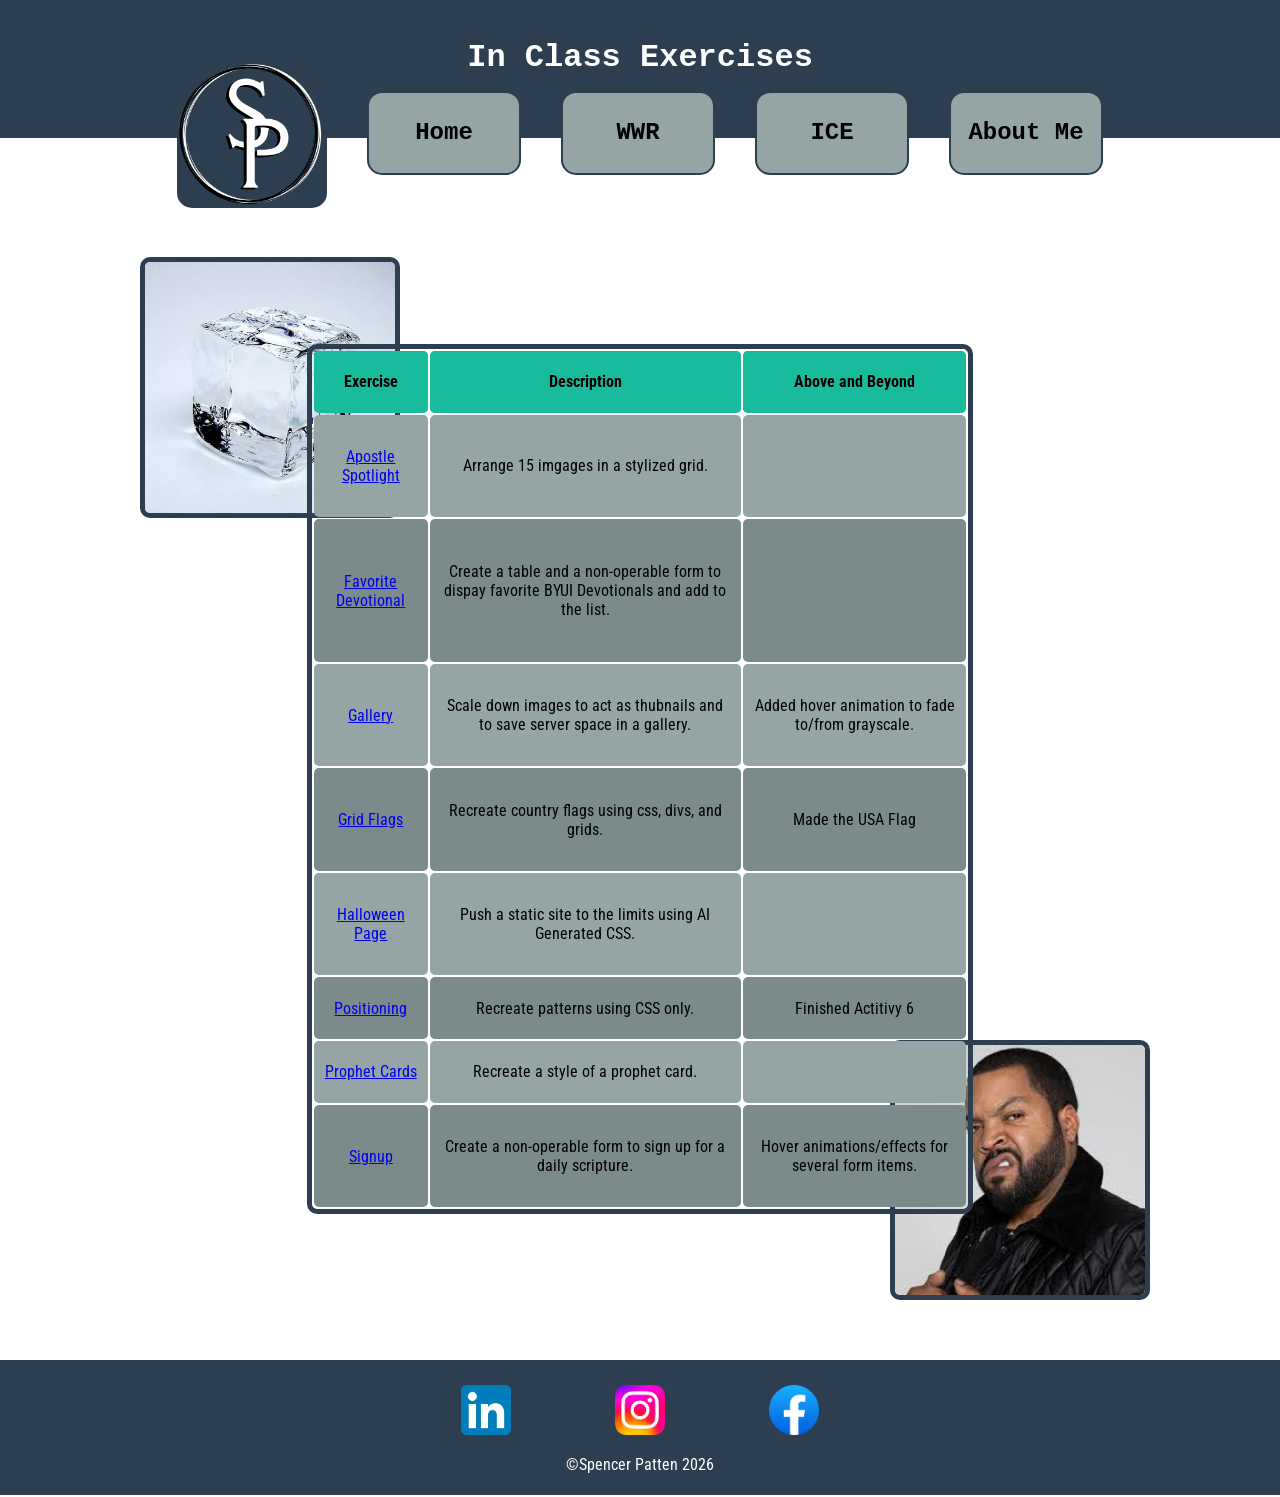
==== ice/index.html @ 2fd1a89c "Lots has been updated" ====
<!DOCTYPE html>
<html>
<head>
    <meta charset="UTF-8">
    <meta name="viewport" content="width=device-width, initial-scale=1.0">
    <title>In Class Exercises</title>
    <link rel="stylesheet" href="styles/styles.css">
    <link rel="stylesheet" href="../styles/styles.css">
    <link rel="icon" href="../images/sp.png">
    <style>
        @import url('https://fonts.googleapis.com/css2?family=Roboto+Condensed:ital,wght@0,100..900;1,100..900&display=swap');
    </style>
</head>
<body>
    <div id="main-container">
        <header class="portal-header">
            <h1>In Class Exercises</h1>
            <nav class="portal-navbar">
                <img src="../images/sp.png" alt="My Logo" class="logo">
                <ul>
                    <li><a href="../index.html"><strong>Home</strong></a></li>
                    <li><a href="../wwr/index.html"><strong>WWR</strong></a></li>
                    <li><a href="index.html" target="_blank"><strong>ICE</strong></a></li>
                    <li><a href="../about_me.html"><strong>About Me</strong></a></li>
                </ul>
            </nav>
        </header>
        <div class="main-body">
            <br>
            <div class="ice-section">
                <img src="../images/ice_cube_the_cube.jpg" alt="An ice cube" class="ice-top-right">
                <table class="ice-table">
                    <tr>
                        <th>Exercise</th>
                        <th>Description</th>
                        <th>Above and Beyond</th>
                    </tr>
                    <tr>
                        <td><a href="apostle_spotlight/apostles.html" target="_blank">Apostle Spotlight</a></td>
                        <td>Arrange 15 imgages in a stylized grid.</td>
                        <td></td>
                    </tr>
                    <tr>
                        <td><a href="favorite_devo/favdevo.html" target="_blank">Favorite Devotional</a></td>
                        <td>Create a table and a non-operable form to dispay favorite BYUI Devotionals and add to the list.</td>
                        <td></td>
                    </tr>
                    <tr>
                        <td><a href="gallery/gallery.html" target="_blank">Gallery</a></td>
                        <td>Scale down images to act as thubnails and to save server space in a gallery.</td>
                        <td>Added hover animation to fade to/from grayscale.</td>
                    </tr>
                    <tr>
                        <td><a href="grid_flags/flags.html" target="_blank">Grid Flags</a></td>
                        <td>Recreate country flags using css, divs, and grids.</td>
                        <td>Made the USA Flag</td>
                    </tr>
                    <tr>
                        <td><a href="halloween/index.html" target="_blank">Halloween Page</a></td>
                        <td>Push a static site to the limits using AI Generated CSS.</td>
                        <td></td>
                    </tr>
                    <tr>
                        <td><a href="positioning/positioning.html" target="_blank">Positioning</a></td>
                        <td>Recreate patterns using CSS only.</td>
                        <td>Finished Actitivy 6</td>
                    </tr>
                    <tr>
                        <td><a href="prophet_cards/oaks.html" target="_blank">Prophet Cards</a></td>
                        <td>Recreate a style of a prophet card.</td>
                        <td></td>
                    </tr>
                    <tr>
                        <td><a href="signup/signup.html" target="_blank">Signup</a></td>
                        <td>Create a non-operable form to sign up for a daily scripture.</td>
                        <td>Hover animations/effects for several form items.</td>
                    </tr>
                </table>
                <img src="../images/ice_cube_the_rapper.jpg" alt="Ice Cube the rapper" class="ice-bottom-left">
            </div>
            <br>
        </div>
        <footer class="portal-footer">
            <a href="https://www.linkedin.com/in/spencer-patten-7b6288326" target="_blank"><img src="../images/LinkedIn_icon.svg.webp" alt="linkedin logo"></a>
            <a href="https://www.instagram.com" target="_blank"><img src="../images/Instagram_logo_2022.svg.webp" alt="instagram logo"></a>
            <a href="https://www.facebook.com" target="_blank"><img src="../images/Facebook_f_logo_(2021).svg.webp" alt="facebook logo"></a>
            <p>&copy;Spencer Patten 2026</p>
        </footer>
    </div>
</body>
</html>
---- ice/styles/styles.css ----
.ice-section {
    display: grid;
    grid-template-columns: repeat(12, 1fr);
    grid-template-rows: repeat(12, 1fr);
}

.ice-section img {
    width: 100%;
    height: auto;
    border: #2c3e50 solid 5px;
    border-radius: 10px;
    z-index: 1;
}


.ice-section table tr:nth-child(even) {
    background-color: #95a5a6;
}
.ice-section table tr:nth-child(odd) {
    background-color: #7b8a8b;
}

.ice-section th, td {
    border-radius: 5px;
    padding: 5px 10px;
}

.ice-section table tr th {
    background-color: #18bc9c;
}

.ice-top-right {
    grid-row: 1 / 4;
    grid-column: 1 / 4;
}
.ice-bottom-left {
    grid-row: 10 / 13;
    grid-column: 10 / 13;
}
.ice-table {
    border: #2c3e50 solid 5px;
    border-radius: 10px;
    grid-row: 2 / 12;
    grid-column: 3 / 11;
    z-index: 2;
    justify-self: center;
}
---- styles/styles.css ----
#main-container {
    text-align: center;
    font-family: "Roboto Condensed", Arial;
    margin: -10px;
}

.portal-header {
    background-color: #2c3e50;
    text-align: center;
    padding: 20px;
}

.portal-header h1 {
    color: white;
    font-family: 'Courier New', Courier, monospace;
}

.portal-navbar {
    display: flex;
    align-items: center;
    justify-content: center;
    height: 20px;
    gap: 40px;
    transform: translateY(25px);
}

.portal-navbar img {
    border-radius: 15px;

}

.logo {
    width: 150px;
    height: auto;
}

.portal-navbar ul {
    display: flex;
    list-style: none;
    gap: 40px;

    margin: 0;
    padding: 0;
}

.portal-navbar a {
    display: flex;
    justify-content: center;
    align-items: center;
    font-size: x-large;
    width: 150px;
    height: 80px;
    font-family: 'Courier New', Courier, monospace;
    text-decoration: none;
    color: black;
    background-color: #95a5a6;
    border: 2px solid #2c3e50;
    border-radius: 15px;
}


.portal-navbar a:hover {
    background-color: #18bc9c;
}


.main-body {
    max-width: 1000px;
    margin: 0 auto;
    display: flex;
    flex-direction: column;
    padding: 80px 0 20px;
    gap: 20px;
}


.body-section {
    display: grid;
    grid-template-columns: 1fr;
    grid-template-rows: 1fr;
    width: 800 px;
}

.body-section img {
    width: 45%;
    height: auto;
    border: #2c3e50 solid 5px;
    border-radius: 10px;
    z-index: 1;
    
}

.image-left {
    grid-column: 1;
    grid-row: 1;
    justify-self: start;
}

.image-right {
    grid-column: 1;
    grid-row: 1;
    z-index: 1;
    justify-self: end;

}

.body-section table {
    border: #2c3e50 solid 5px;
    border-radius: 10px;
}

.body-section th, td {
    border-radius: 5px;
    padding: 5px 10px;
}

.body-section table tr th {
    background-color: #18bc9c;
}

.table-left {
    grid-column: 1;
    grid-row: 1;
    z-index: 2;
    width: 65%;
    height: 80%;
    justify-self: start;
    margin: auto 0;
    background-color: #2c3e50;
}

.table-left tr:nth-child(even) {
    background-color: #95a5a6;
}
.table-left tr:nth-child(odd) {
    background-color: #7b8a8b;
}


.form-right {
    grid-column: 1;
    grid-row: 1;
    z-index: 2;
    width: 60%;
    justify-self: end;
    align-self: center;
    justify-content: center;
    align-content: center;
    border: #2c3e50 solid 5px;
    border-radius: 10px;
    background-color:#7b8a8b;
    padding: 25px;
}

.form-right form{
    font-size:xx-large;
}


.form-right form input {
    border: 2px solid #2c3e50;
    border-radius: 5px;
    height: 40px;
    font-size: large;
}

.form-right form input[type=email] {
    width: 70%;
}

.portal-footer {
    background-color: #2c3e50;
    padding: 5px;
    color: white;
}

.portal-footer img {
    width: 50px;
    margin: 20px 50px 0;
}
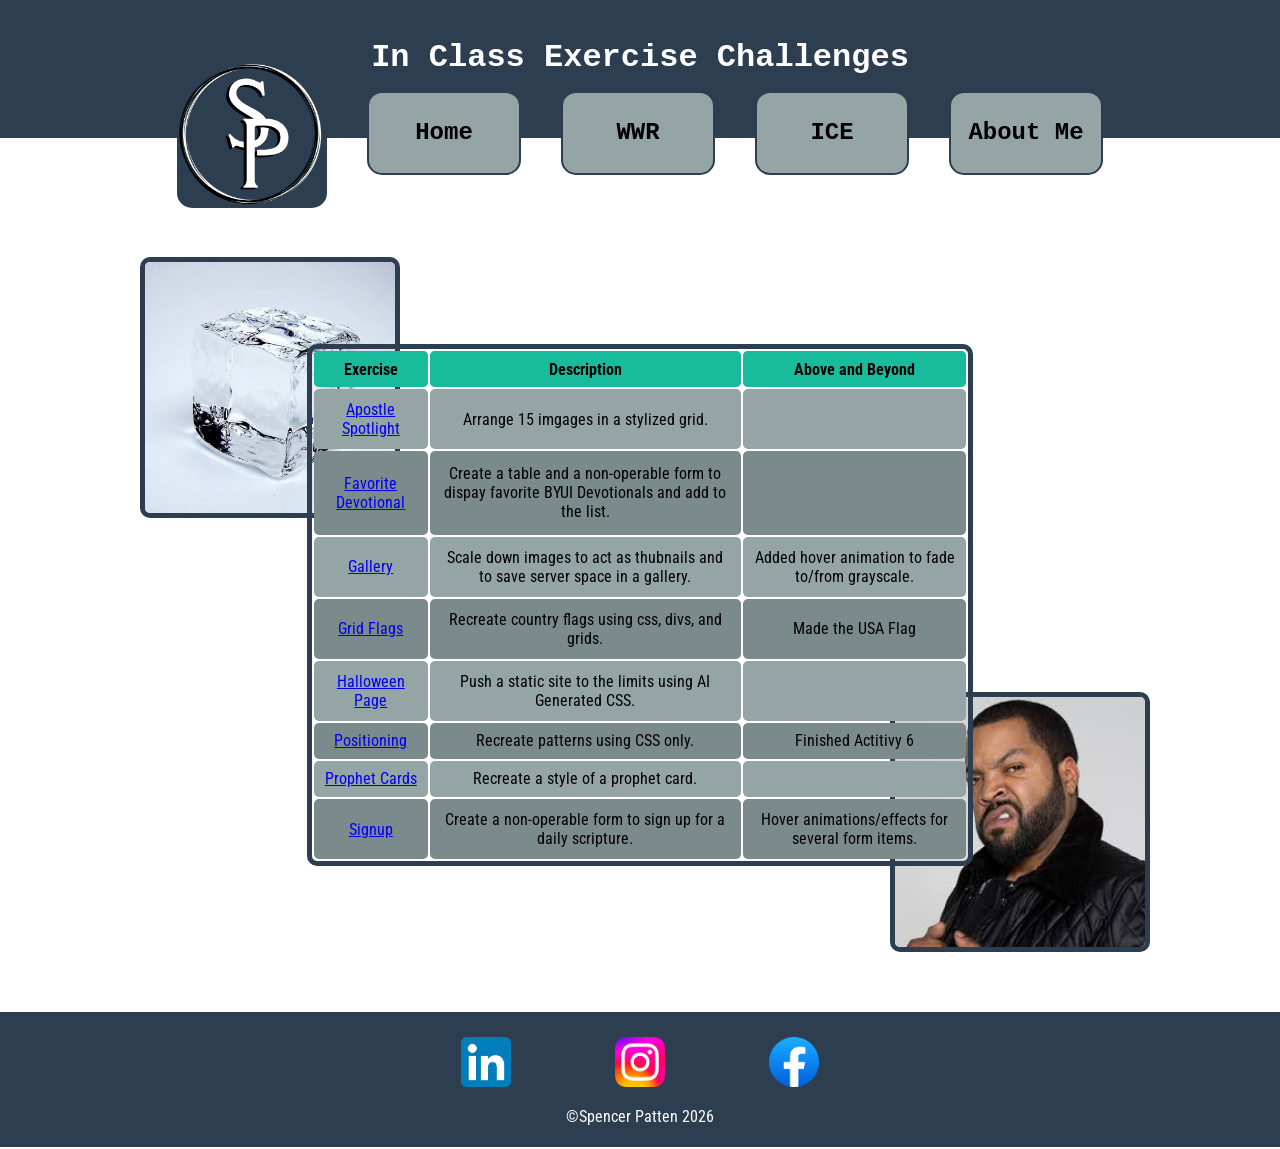
==== commit e54d712d: "added About Me and prettied up ICE index page" ====
--- a/ice/index.html
+++ b/ice/index.html
@@ -14,13 +14,13 @@
 <body>
     <div id="main-container">
         <header class="portal-header">
-            <h1>In Class Exercises</h1>
+            <h1>In Class Exercise Challenges</h1>
             <nav class="portal-navbar">
                 <img src="../images/sp.png" alt="My Logo" class="logo">
                 <ul>
                     <li><a href="../index.html"><strong>Home</strong></a></li>
                     <li><a href="../wwr/index.html"><strong>WWR</strong></a></li>
-                    <li><a href="index.html" target="_blank"><strong>ICE</strong></a></li>
+                    <li><a href="index.html"><strong>ICE</strong></a></li>
                     <li><a href="../about_me.html"><strong>About Me</strong></a></li>
                 </ul>
             </nav>
--- a/ice/styles/styles.css
+++ b/ice/styles/styles.css
@@ -1,7 +1,7 @@
 .ice-section {
     display: grid;
     grid-template-columns: repeat(12, 1fr);
-    grid-template-rows: repeat(12, 1fr);
+    grid-template-rows: repeat(8, 1fr);
 }
 
 .ice-section img {
@@ -34,13 +34,13 @@
     grid-column: 1 / 4;
 }
 .ice-bottom-left {
-    grid-row: 10 / 13;
+    grid-row: 6 / 9;
     grid-column: 10 / 13;
 }
 .ice-table {
     border: #2c3e50 solid 5px;
     border-radius: 10px;
-    grid-row: 2 / 12;
+    grid-row: 2 / 8;
     grid-column: 3 / 11;
     z-index: 2;
     justify-self: center;
--- a/styles/styles.css
+++ b/styles/styles.css
@@ -78,7 +78,6 @@
     display: grid;
     grid-template-columns: 1fr;
     grid-template-rows: 1fr;
-    width: 800 px;
 }
 
 .body-section img {
@@ -101,7 +100,6 @@
     grid-row: 1;
     z-index: 1;
     justify-self: end;
-
 }
 
 .body-section table {
@@ -177,4 +175,25 @@
 .portal-footer img {
     width: 50px;
     margin: 20px 50px 0;
+}
+#about-me-body {
+    width: 600px;
+    margin: 0 auto ;
+    padding: 100px 0 25px;
+    justify-self: center;
+    text-align: start;
+    font-size: larger;
+}
+
+#about-me-body p {
+    margin: 0 0 10px 0;
+}
+
+#about-me-body img {
+    width: 30%;
+    height: auto;
+    float:left;
+    overflow: hidden;
+    border-radius: 10px;
+    margin: 0 10px 10px 0;
 }
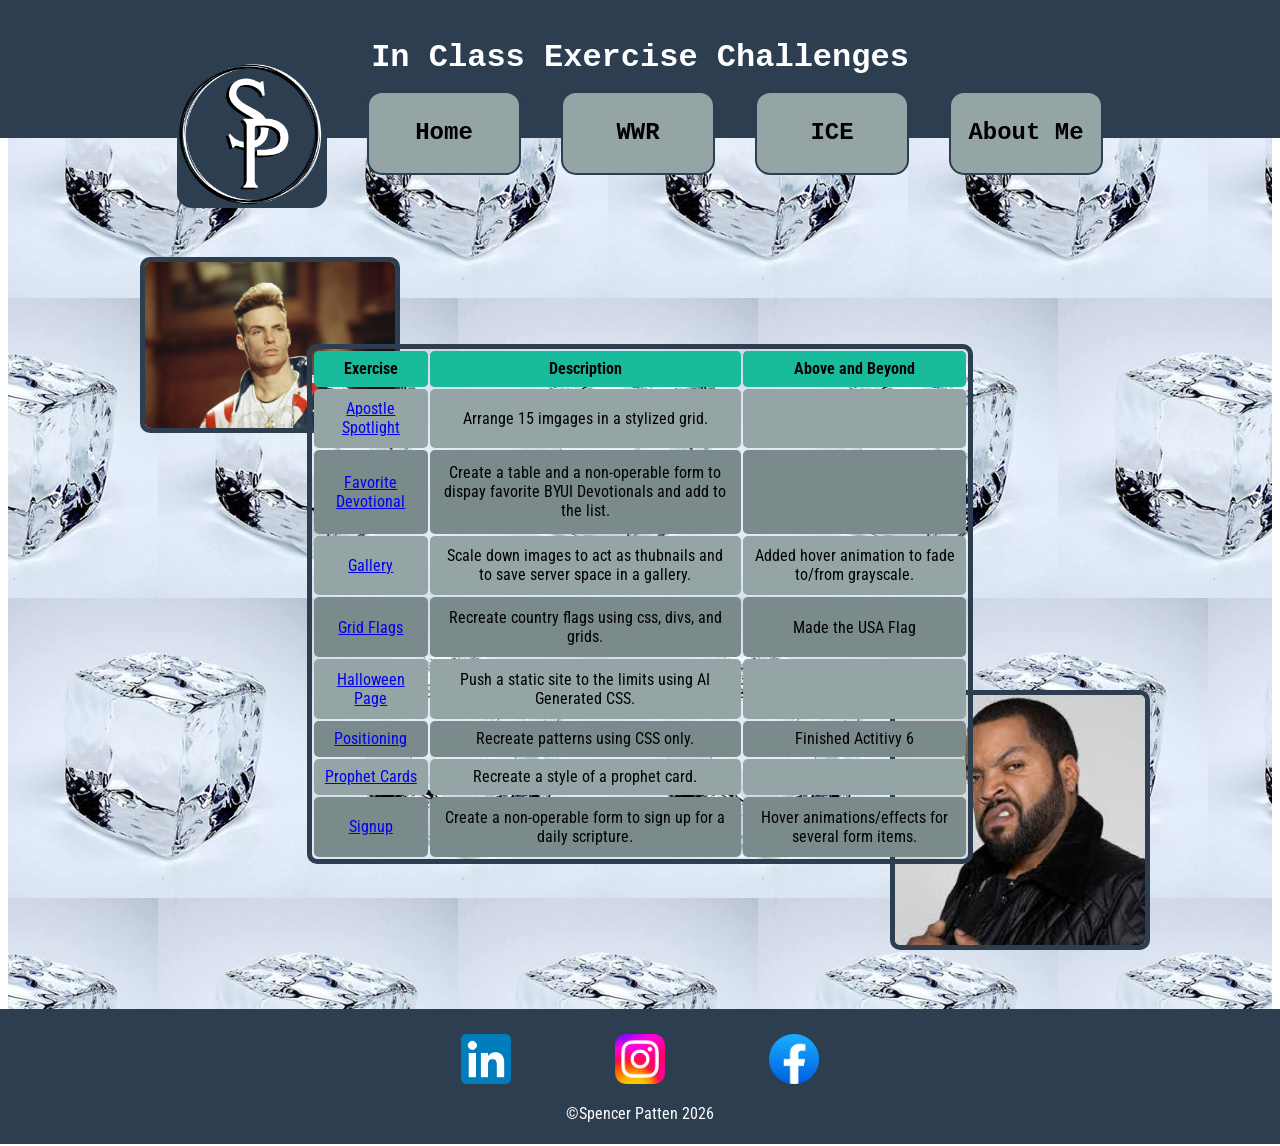
==== commit 82d899ec: "updated ICE page to be more Ice themed." ====
--- a/ice/index.html
+++ b/ice/index.html
@@ -12,80 +12,83 @@
     </style>
 </head>
 <body>
-    <div id="main-container">
-        <header class="portal-header">
-            <h1>In Class Exercise Challenges</h1>
-            <nav class="portal-navbar">
-                <img src="../images/sp.png" alt="My Logo" class="logo">
-                <ul>
-                    <li><a href="../index.html"><strong>Home</strong></a></li>
-                    <li><a href="../wwr/index.html"><strong>WWR</strong></a></li>
-                    <li><a href="index.html"><strong>ICE</strong></a></li>
-                    <li><a href="../about_me.html"><strong>About Me</strong></a></li>
-                </ul>
-            </nav>
-        </header>
-        <div class="main-body">
-            <br>
-            <div class="ice-section">
-                <img src="../images/ice_cube_the_cube.jpg" alt="An ice cube" class="ice-top-right">
-                <table class="ice-table">
-                    <tr>
-                        <th>Exercise</th>
-                        <th>Description</th>
-                        <th>Above and Beyond</th>
-                    </tr>
-                    <tr>
-                        <td><a href="apostle_spotlight/apostles.html" target="_blank">Apostle Spotlight</a></td>
-                        <td>Arrange 15 imgages in a stylized grid.</td>
-                        <td></td>
-                    </tr>
-                    <tr>
-                        <td><a href="favorite_devo/favdevo.html" target="_blank">Favorite Devotional</a></td>
-                        <td>Create a table and a non-operable form to dispay favorite BYUI Devotionals and add to the list.</td>
-                        <td></td>
-                    </tr>
-                    <tr>
-                        <td><a href="gallery/gallery.html" target="_blank">Gallery</a></td>
-                        <td>Scale down images to act as thubnails and to save server space in a gallery.</td>
-                        <td>Added hover animation to fade to/from grayscale.</td>
-                    </tr>
-                    <tr>
-                        <td><a href="grid_flags/flags.html" target="_blank">Grid Flags</a></td>
-                        <td>Recreate country flags using css, divs, and grids.</td>
-                        <td>Made the USA Flag</td>
-                    </tr>
-                    <tr>
-                        <td><a href="halloween/index.html" target="_blank">Halloween Page</a></td>
-                        <td>Push a static site to the limits using AI Generated CSS.</td>
-                        <td></td>
-                    </tr>
-                    <tr>
-                        <td><a href="positioning/positioning.html" target="_blank">Positioning</a></td>
-                        <td>Recreate patterns using CSS only.</td>
-                        <td>Finished Actitivy 6</td>
-                    </tr>
-                    <tr>
-                        <td><a href="prophet_cards/oaks.html" target="_blank">Prophet Cards</a></td>
-                        <td>Recreate a style of a prophet card.</td>
-                        <td></td>
-                    </tr>
-                    <tr>
-                        <td><a href="signup/signup.html" target="_blank">Signup</a></td>
-                        <td>Create a non-operable form to sign up for a daily scripture.</td>
-                        <td>Hover animations/effects for several form items.</td>
-                    </tr>
-                </table>
-                <img src="../images/ice_cube_the_rapper.jpg" alt="Ice Cube the rapper" class="ice-bottom-left">
+    <div id="ice-cube-spam">
+        <div id="main-container">
+            <header class="portal-header">
+                <h1>In Class Exercise Challenges</h1>
+                <nav class="portal-navbar">
+                    <img src="../images/sp.png" alt="My Logo" class="logo">
+                    <ul>
+                        <li><a href="../index.html"><strong>Home</strong></a></li>
+                        <li><a href="../wwr/index.html"><strong>WWR</strong></a></li>
+                        <li><a href="index.html"><strong>ICE</strong></a></li>
+                        <li><a href="../about_me.html"><strong>About Me</strong></a></li>
+                    </ul>
+                </nav>
+            </header>
+    
+            <div class="main-body">
+                <br>
+                <div class="ice-section">
+                    <img src="../images/vanilla_ice_the_rapper.jpg" alt="An ice cube" class="ice-top-right">
+                    <table class="ice-table">
+                        <tr>
+                            <th>Exercise</th>
+                            <th>Description</th>
+                            <th>Above and Beyond</th>
+                        </tr>
+                        <tr>
+                            <td><a href="apostle_spotlight/apostles.html" target="_blank">Apostle Spotlight</a></td>
+                            <td>Arrange 15 imgages in a stylized grid.</td>
+                            <td></td>
+                        </tr>
+                        <tr>
+                            <td><a href="favorite_devo/favdevo.html" target="_blank">Favorite Devotional</a></td>
+                            <td>Create a table and a non-operable form to dispay favorite BYUI Devotionals and add to the list.</td>
+                            <td></td>
+                        </tr>
+                        <tr>
+                            <td><a href="gallery/gallery.html" target="_blank">Gallery</a></td>
+                            <td>Scale down images to act as thubnails and to save server space in a gallery.</td>
+                            <td>Added hover animation to fade to/from grayscale.</td>
+                        </tr>
+                        <tr>
+                            <td><a href="grid_flags/flags.html" target="_blank">Grid Flags</a></td>
+                            <td>Recreate country flags using css, divs, and grids.</td>
+                            <td>Made the USA Flag</td>
+                        </tr>
+                        <tr>
+                            <td><a href="halloween/index.html" target="_blank">Halloween Page</a></td>
+                            <td>Push a static site to the limits using AI Generated CSS.</td>
+                            <td></td>
+                        </tr>
+                        <tr>
+                            <td><a href="positioning/positioning.html" target="_blank">Positioning</a></td>
+                            <td>Recreate patterns using CSS only.</td>
+                            <td>Finished Actitivy 6</td>
+                        </tr>
+                        <tr>
+                            <td><a href="prophet_cards/oaks.html" target="_blank">Prophet Cards</a></td>
+                            <td>Recreate a style of a prophet card.</td>
+                            <td></td>
+                        </tr>
+                        <tr>
+                            <td><a href="signup/signup.html" target="_blank">Signup</a></td>
+                            <td>Create a non-operable form to sign up for a daily scripture.</td>
+                            <td>Hover animations/effects for several form items.</td>
+                        </tr>
+                    </table>
+                    <img src="../images/ice_cube_the_rapper.jpg" alt="Ice Cube the rapper" class="ice-bottom-left">
+                </div>
+                <br>
             </div>
-            <br>
+            <footer class="portal-footer">
+                <a href="https://www.linkedin.com/in/spencer-patten-7b6288326" target="_blank"><img src="../images/LinkedIn_icon.svg.webp" alt="linkedin logo"></a>
+                <a href="https://www.instagram.com" target="_blank"><img src="../images/Instagram_logo_2022.svg.webp" alt="instagram logo"></a>
+                <a href="https://www.facebook.com" target="_blank"><img src="../images/Facebook_f_logo_(2021).svg.webp" alt="facebook logo"></a>
+                <p>&copy;Spencer Patten 2026</p>
+            </footer>
         </div>
-        <footer class="portal-footer">
-            <a href="https://www.linkedin.com/in/spencer-patten-7b6288326" target="_blank"><img src="../images/LinkedIn_icon.svg.webp" alt="linkedin logo"></a>
-            <a href="https://www.instagram.com" target="_blank"><img src="../images/Instagram_logo_2022.svg.webp" alt="instagram logo"></a>
-            <a href="https://www.facebook.com" target="_blank"><img src="../images/Facebook_f_logo_(2021).svg.webp" alt="facebook logo"></a>
-            <p>&copy;Spencer Patten 2026</p>
-        </footer>
     </div>
 </body>
 </html>
--- a/ice/styles/styles.css
+++ b/ice/styles/styles.css
@@ -10,6 +10,11 @@
     border: #2c3e50 solid 5px;
     border-radius: 10px;
     z-index: 1;
+}
+
+#ice-cube-spam {
+    background-image: url("../../images/ice_cube_the_cube.jpg");
+    background-size: 300px;
 }
 
 
